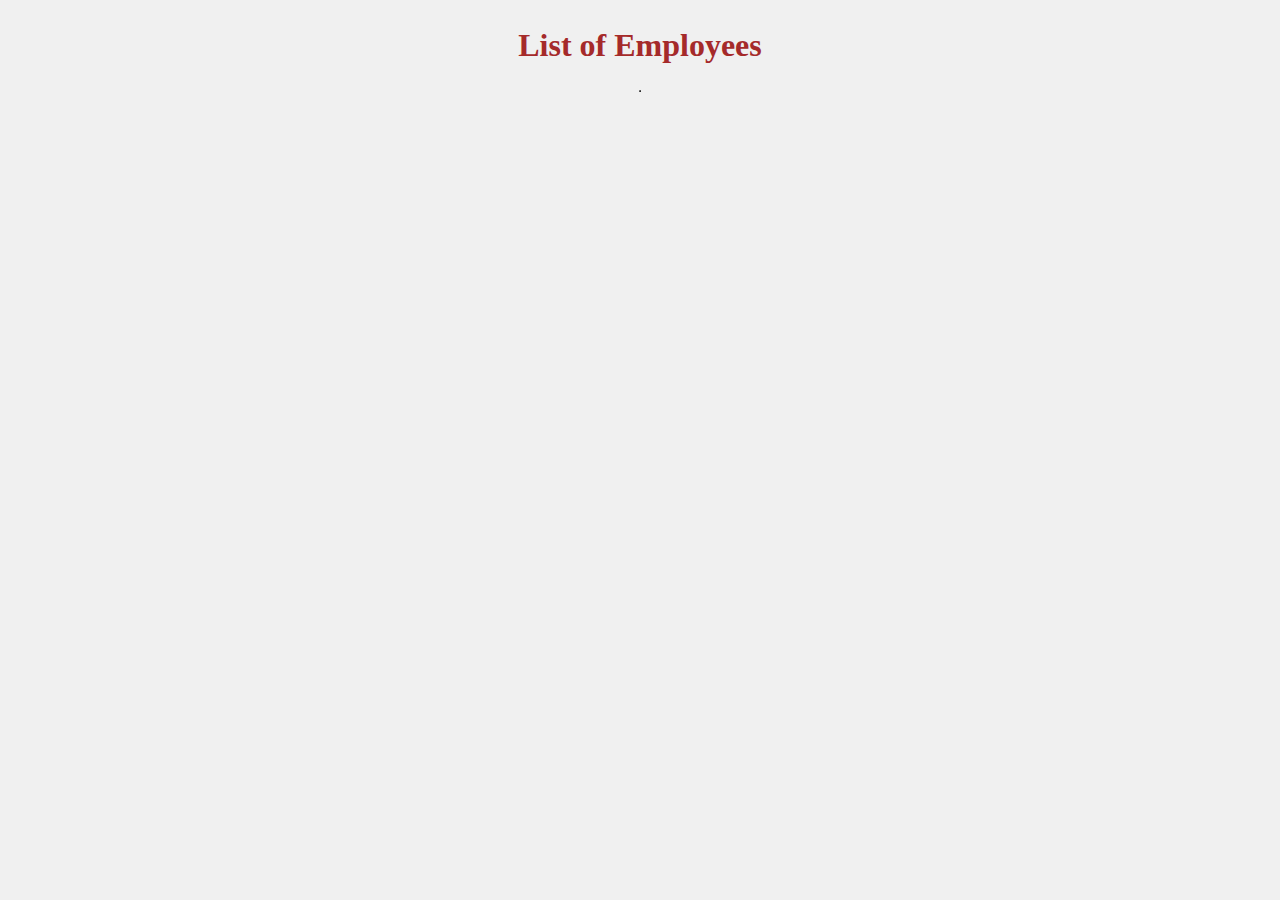
==== src/main/resources/static/index.html @ ff682fa4 "add frontend" ====
<!DOCTYPE html>
<head>
    <title>List of Employees</title>
    <meta charset="UTF-8">
    <meta name="viewport" content="width=device-width, initial-scale=1.0">
    <script src="https://ajax.googleapis.com/ajax/libs/jquery/3.2.1/jquery.min.js"></script>
    <script src="script.js"></script>
    <link href="style.css" rel="stylesheet">

</head>

<body>
<h2 align="center">List of Employees</h2>
<table id="details" border="1" bgcolor="#dcdcdc" cellpadding="10" align="center">
</table>
</body>
---- src/main/resources/static/style.css ----
body {
    font-family: "Century Gothic",  sans-serif;
    font-size: 11pt;
    background-color: #f0f0f0;
    color: #333;
}
h2 {
    color: #a52a2a;
    font-size: 24pt;
    font-family: "Century Gothic", Times serif;,
    font-weight: normal;
}
p {
    text-align: justify;
    margin-left: 60px;
    margin-right: 10px;
    border-left: 1px solid #999;
    border-bottom: 1px solid #999;
    padding-left: 10px;
    padding-bottom: 10px;
}
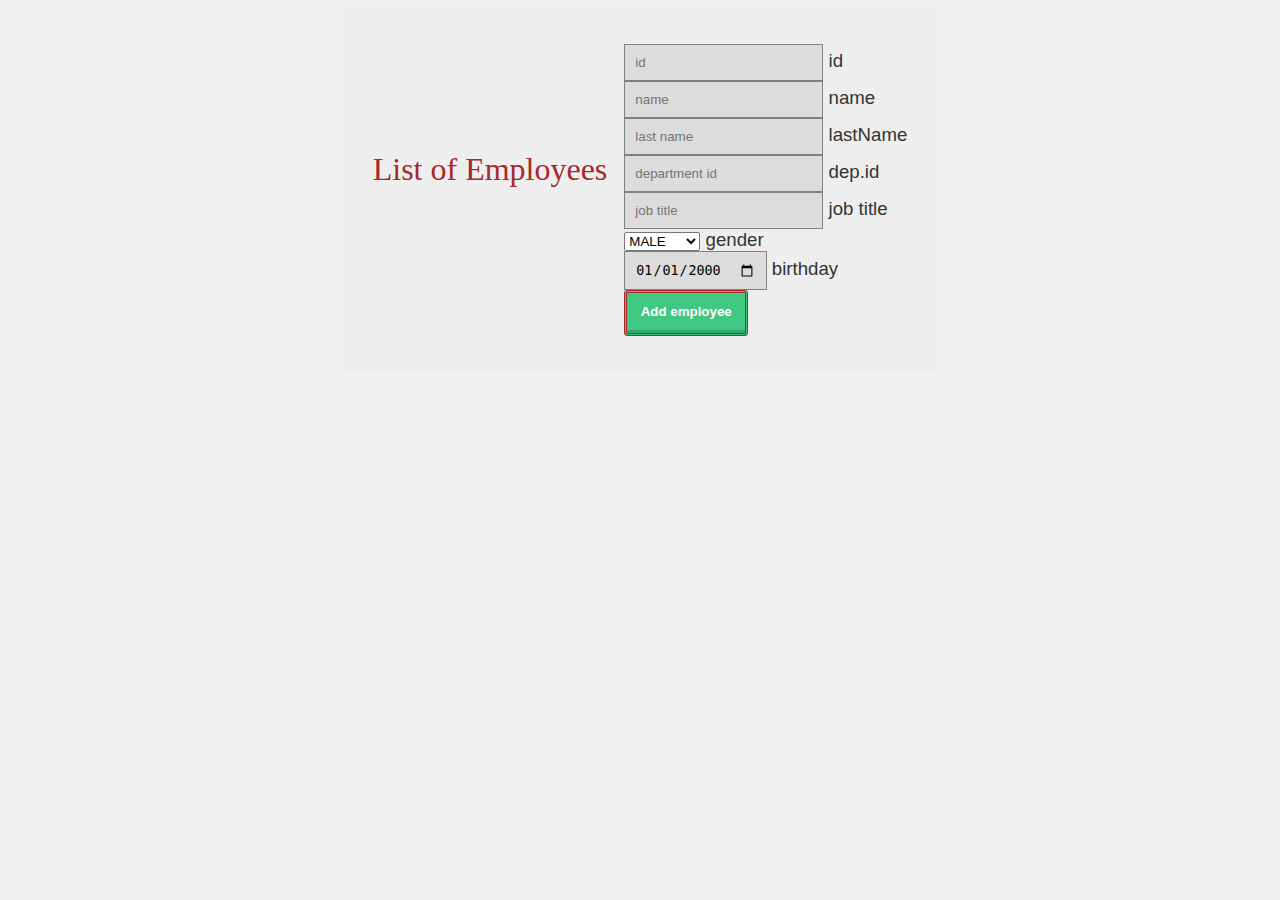
==== commit ba6c04d5: "tests changed" ====
--- a/src/main/resources/static/index.html
+++ b/src/main/resources/static/index.html
@@ -6,11 +6,44 @@
     <script src="https://ajax.googleapis.com/ajax/libs/jquery/3.2.1/jquery.min.js"></script>
     <script src="script.js"></script>
     <link href="style.css" rel="stylesheet">
-
 </head>
 
 <body>
-<h2 align="center">List of Employees</h2>
-<table id="details" border="1" bgcolor="#dcdcdc" cellpadding="10" align="center">
+<table>
+    <td>
+        <h2>List of Employees</h2>
+        <table id="details">
+        </table>
+    </td>
+    <td>
+        <div class="block3" id="block3">
+            <input size="20" type="text" name="id" placeholder="id" id="id"/>
+            <label for="id">id</label><br>
+
+            <input type="text" name="firstName" placeholder="name" id="firstName"/>
+            <label for="firstName">name</label><br>
+
+            <input type="text" name="lastName" placeholder="last name" id="lastName"/>
+            <label for="lastName">lastName</label><br>
+
+            <input type="text" name="departmentId" placeholder="department id" id="departmentId"/>
+            <label for="departmentId">dep.id</label><br>
+
+            <input type="text" name="jobTitle" placeholder="job title" id="jobTitle"/>
+            <label for="jobTitle">job title</label><br>
+
+            <select name="gender" size="1" id="gender">
+                <option>MALE</option>
+                <option>FEMALE</option>
+            </select>
+            <label for="gender">gender</label><br>
+
+            <input type="date" name="dateOfBirth" value="2000-01-01" id="dateOfBirth"/>
+            <label for="dateOfBirth">birthday</label><br />
+
+            <button type="button" id="add_trip">Add employee</button>
+        </div>
+    </td>
 </table>
+
 </body>
--- a/src/main/resources/static/style.css
+++ b/src/main/resources/static/style.css
@@ -1,15 +1,26 @@
 body {
-    font-family: "Century Gothic",  sans-serif;
-    font-size: 11pt;
+    font-family: "Century Gothic", sans-serif;
+    font-size: 14pt;
     background-color: #f0f0f0;
     color: #333;
 }
+
 h2 {
     color: #a52a2a;
     font-size: 24pt;
-    font-family: "Century Gothic", Times serif;,
+    font-family: "Century Gothic", Times serif;
     font-weight: normal;
+    text-align: center;
 }
+
+h3 {
+    color: #a52a2a;
+    font-size: 20pt;
+    font-family: "Century Gothic", Times serif;
+    font-weight: normal;
+    text-align: center;
+}
+
 p {
     text-align: justify;
     margin-left: 60px;
@@ -18,4 +29,52 @@
     border-bottom: 1px solid #999;
     padding-left: 10px;
     padding-bottom: 10px;
-}+}
+
+table {
+    border: 1px black;
+    background-color: #eeeeee;
+    padding: 20px;
+    align-content: center;
+    align-self: center;
+    margin: auto;
+    border-spacing: 15px;
+}
+
+input {
+    border: 1px solid gray;
+    background-color: #dcdcdc;
+    padding: 10px;
+    align-content: center;
+    align-self: center;
+    margin: auto;
+    border-spacing: 15px;
+}
+
+label {
+    border-spacing: 15px;
+}
+
+button {
+    font-family: "Century Gothic", sans-serif;
+    border: 3px double #a52a2a;
+    font-weight: 700;
+    color: white;
+    text-decoration: none;
+    padding: .8em 1em calc(.8em + 3px);
+    border-radius: 3px;
+    background: rgb(64, 199, 129);
+    box-shadow: 0 -3px rgb(53, 167, 110) inset;
+    transition: 0.2s;
+}
+
+.select {
+    position: relative;
+    /*display: block;*/
+    font-size: 150px;
+    /*color: #60666d;*/
+    border-spacing: 15px;
+    border: 1px solid gray;
+    width: 100px;
+}
+
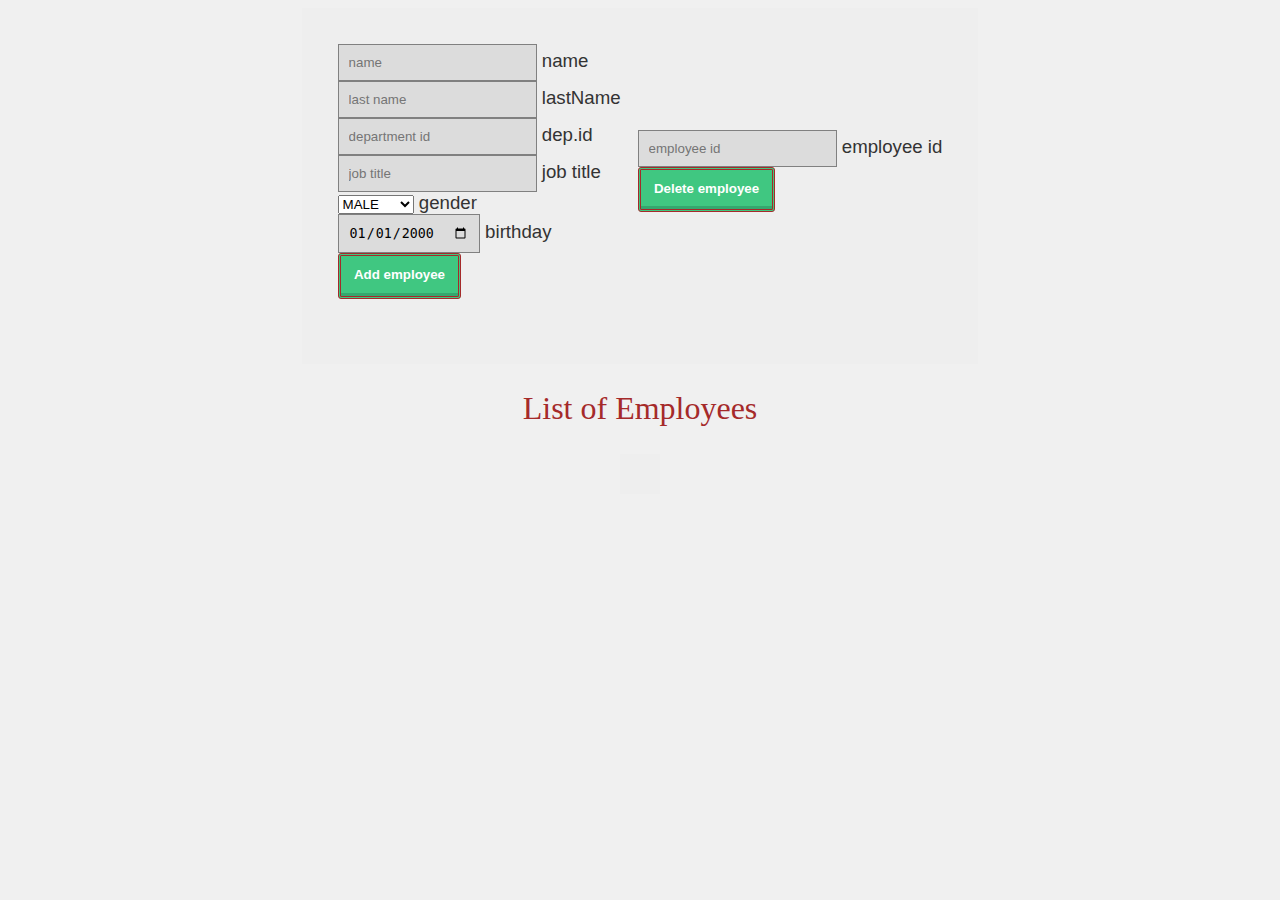
==== commit c8854193: "added view" ====
--- a/src/main/resources/static/index.html
+++ b/src/main/resources/static/index.html
@@ -3,34 +3,24 @@
     <title>List of Employees</title>
     <meta charset="UTF-8">
     <meta name="viewport" content="width=device-width, initial-scale=1.0">
-    <script src="https://ajax.googleapis.com/ajax/libs/jquery/3.2.1/jquery.min.js"></script>
-    <script src="script.js"></script>
     <link href="style.css" rel="stylesheet">
 </head>
 
 <body>
+
 <table>
     <td>
-        <h2>List of Employees</h2>
-        <table id="details">
-        </table>
-    </td>
-    <td>
-        <div class="block3" id="block3">
-            <input size="20" type="text" name="id" placeholder="id" id="id"/>
-            <label for="id">id</label><br>
+            <input type="text" name="firstName" placeholder="name" id="first_name"/>
+            <label for="first_name">name</label><br>
 
-            <input type="text" name="firstName" placeholder="name" id="firstName"/>
-            <label for="firstName">name</label><br>
+            <input type="text" name="lastName" placeholder="last name" id="last_name"/>
+            <label for="last_name">lastName</label><br>
 
-            <input type="text" name="lastName" placeholder="last name" id="lastName"/>
-            <label for="lastName">lastName</label><br>
+            <input type="text" name="departmentId" placeholder="department id" id="department_id"/>
+            <label for="department_id">dep.id</label><br>
 
-            <input type="text" name="departmentId" placeholder="department id" id="departmentId"/>
-            <label for="departmentId">dep.id</label><br>
-
-            <input type="text" name="jobTitle" placeholder="job title" id="jobTitle"/>
-            <label for="jobTitle">job title</label><br>
+            <input type="text" name="jobTitle" placeholder="job title" id="job_title"/>
+            <label for="job_title">job title</label><br>
 
             <select name="gender" size="1" id="gender">
                 <option>MALE</option>
@@ -38,12 +28,24 @@
             </select>
             <label for="gender">gender</label><br>
 
-            <input type="date" name="dateOfBirth" value="2000-01-01" id="dateOfBirth"/>
-            <label for="dateOfBirth">birthday</label><br />
+            <input type="date" name="dateOfBirth" value="2000-01-01" id="date_of_birth"/>
+            <label for="date_of_birth">birthday</label><br/>
 
-            <button type="button" id="add_trip">Add employee</button>
-        </div>
+            <button type="button" id="add_employee">Add employee</button>
+            <h6 id="eployee_adding"></h6>
+    </td>
+    <td>
+        <input type="text" name="employeeId" placeholder="employee id" id="employee_id"/>
+        <label for="employee_id">employee id</label><br>
+        <button type="button" id="delete_employee">Delete employee</button>
+        <h6 id="eployee_deleting"></h6>
     </td>
 </table>
 
+<h2>List of Employees</h2>
+<table id="details">
+</table>
+
+<script src="https://ajax.googleapis.com/ajax/libs/jquery/3.2.1/jquery.min.js"></script>
+<script src="script.js"></script>
 </body>
--- a/src/main/resources/static/style.css
+++ b/src/main/resources/static/style.css
@@ -41,6 +41,7 @@
     border-spacing: 15px;
 }
 
+
 input {
     border: 1px solid gray;
     background-color: #dcdcdc;
@@ -70,9 +71,9 @@
 
 .select {
     position: relative;
-    /*display: block;*/
+    display: block;
     font-size: 150px;
-    /*color: #60666d;*/
+    color: #60666d;
     border-spacing: 15px;
     border: 1px solid gray;
     width: 100px;
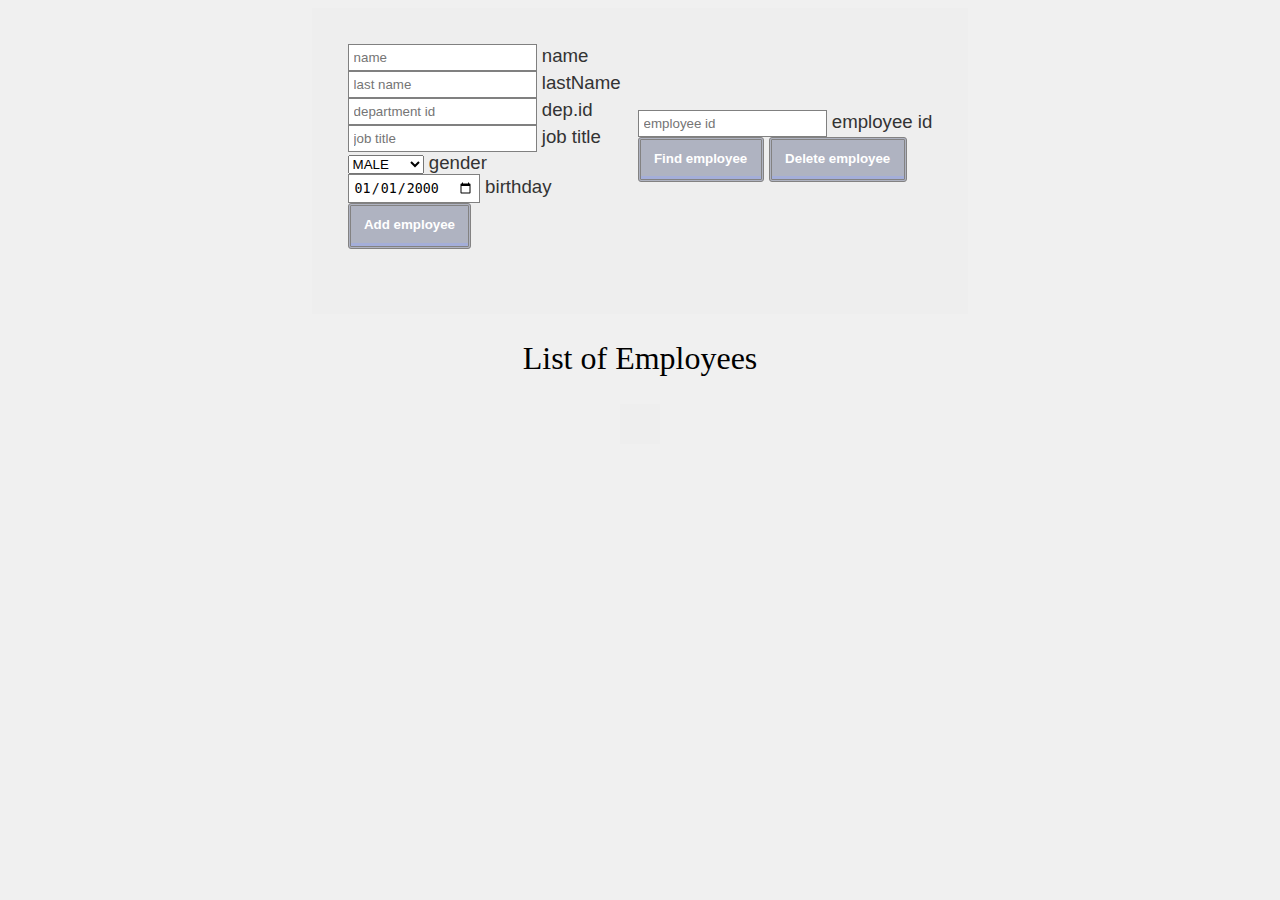
==== commit de3e9d11: "tests refactoring" ====
--- a/src/main/resources/static/index.html
+++ b/src/main/resources/static/index.html
@@ -36,14 +36,17 @@
     </td>
     <td>
         <input type="text" name="employeeId" placeholder="employee id" id="employee_id"/>
-        <label for="employee_id">employee id</label><br>
+        <label for="employee_id">employee id</label>
+        <br />
+        <button type="button" id="find_employee">Find employee</button>
+
         <button type="button" id="delete_employee">Delete employee</button>
-        <h6 id="eployee_deleting"></h6>
+        <h6 id="operation_status"></h6>
     </td>
 </table>
 
 <h2>List of Employees</h2>
-<table id="details">
+<table id="employee_list">
 </table>
 
 <script src="https://ajax.googleapis.com/ajax/libs/jquery/3.2.1/jquery.min.js"></script>
--- a/src/main/resources/static/style.css
+++ b/src/main/resources/static/style.css
@@ -6,7 +6,7 @@
 }
 
 h2 {
-    color: #a52a2a;
+    color: #000000;
     font-size: 24pt;
     font-family: "Century Gothic", Times serif;
     font-weight: normal;
@@ -14,7 +14,7 @@
 }
 
 h3 {
-    color: #a52a2a;
+    color: #a92b2b;
     font-size: 20pt;
     font-family: "Century Gothic", Times serif;
     font-weight: normal;
@@ -44,8 +44,8 @@
 
 input {
     border: 1px solid gray;
-    background-color: #dcdcdc;
-    padding: 10px;
+    background-color: #ffffff;
+    padding: 5px;
     align-content: center;
     align-self: center;
     margin: auto;
@@ -58,14 +58,14 @@
 
 button {
     font-family: "Century Gothic", sans-serif;
-    border: 3px double #a52a2a;
+    border: 3px double #838282;
     font-weight: 700;
     color: white;
     text-decoration: none;
     padding: .8em 1em calc(.8em + 3px);
     border-radius: 3px;
-    background: rgb(64, 199, 129);
-    box-shadow: 0 -3px rgb(53, 167, 110) inset;
+    background: rgb(175, 179, 193);
+    box-shadow: 0 -3px rgb(164, 174, 217) inset;
     transition: 0.2s;
 }
 
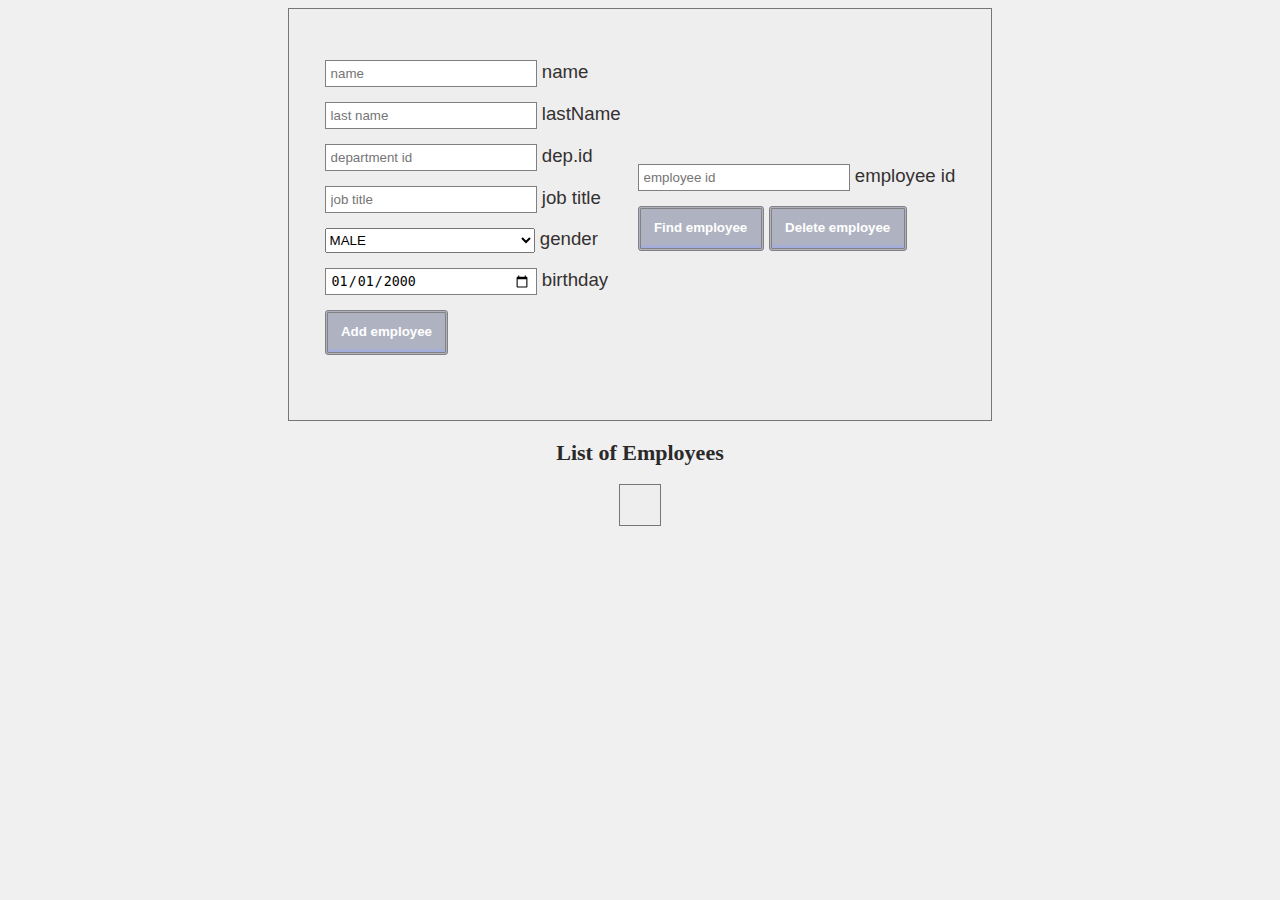
==== commit 31259b8d: "refactoring" ====
--- a/src/main/resources/static/index.html
+++ b/src/main/resources/static/index.html
@@ -10,39 +10,40 @@
 
 <table>
     <td>
-            <input type="text" name="firstName" placeholder="name" id="first_name"/>
-            <label for="first_name">name</label><br>
+        <input type="text" name="firstName" placeholder="name" id="first_name"/>
+        <label for="first_name">name</label><br>
 
-            <input type="text" name="lastName" placeholder="last name" id="last_name"/>
-            <label for="last_name">lastName</label><br>
+        <input type="text" name="lastName" placeholder="last name" id="last_name"/>
+        <label for="last_name">lastName</label><br>
 
-            <input type="text" name="departmentId" placeholder="department id" id="department_id"/>
-            <label for="department_id">dep.id</label><br>
+        <input type="text" name="departmentId" placeholder="department id" id="department_id"/>
+        <label for="department_id">dep.id</label><br>
 
-            <input type="text" name="jobTitle" placeholder="job title" id="job_title"/>
-            <label for="job_title">job title</label><br>
+        <input type="text" name="jobTitle" placeholder="job title" id="job_title"/>
+        <label for="job_title">job title</label><br>
 
-            <select name="gender" size="1" id="gender">
-                <option>MALE</option>
-                <option>FEMALE</option>
-            </select>
-            <label for="gender">gender</label><br>
+        <select name="gender" size="1" id="gender">
+            <option>MALE</option>
+            <option>FEMALE</option>
+        </select>
+        <label for="gender">gender</label><br>
 
-            <input type="date" name="dateOfBirth" value="2000-01-01" id="date_of_birth"/>
-            <label for="date_of_birth">birthday</label><br/>
+        <input type="date" name="dateOfBirth" value="2000-01-01" id="date_of_birth"/>
+        <label for="date_of_birth">birthday</label><br/>
 
-            <button type="button" id="add_employee">Add employee</button>
-            <h6 id="eployee_adding"></h6>
+        <button type="button" id="add_employee">Add employee</button>
+        <h6 id="eployee_adding"></h6>
     </td>
     <td>
-        <input type="text" name="employeeId" placeholder="employee id" id="employee_id"/>
-        <label for="employee_id">employee id</label>
-        <br />
+        <input type="text" name="id" placeholder="employee id" id="id"/>
+        <label for="id">employee id</label>
+        <br/>
         <button type="button" id="find_employee">Find employee</button>
 
         <button type="button" id="delete_employee">Delete employee</button>
         <h6 id="operation_status"></h6>
     </td>
+
 </table>
 
 <h2>List of Employees</h2>
--- a/src/main/resources/static/style.css
+++ b/src/main/resources/static/style.css
@@ -2,28 +2,21 @@
     font-family: "Century Gothic", sans-serif;
     font-size: 14pt;
     background-color: #f0f0f0;
-    color: #333;
+    color: #353131;
 }
 
 h2 {
-    color: #000000;
-    font-size: 24pt;
+    color: #2b2929;
+    font-size: 22px;
     font-family: "Century Gothic", Times serif;
-    font-weight: normal;
-    text-align: center;
-}
-
-h3 {
-    color: #a92b2b;
-    font-size: 20pt;
-    font-family: "Century Gothic", Times serif;
-    font-weight: normal;
+    font-weight: bold;
     text-align: center;
 }
 
 p {
     text-align: justify;
     margin-left: 60px;
+
     margin-right: 10px;
     border-left: 1px solid #999;
     border-bottom: 1px solid #999;
@@ -32,7 +25,7 @@
 }
 
 table {
-    border: 1px black;
+    border: 1px solid #777676;
     background-color: #eeeeee;
     padding: 20px;
     align-content: center;
@@ -41,15 +34,16 @@
     border-spacing: 15px;
 }
 
-
 input {
     border: 1px solid gray;
     background-color: #ffffff;
     padding: 5px;
     align-content: center;
     align-self: center;
-    margin: auto;
+    margin-top: 15px;
     border-spacing: 15px;
+    height: 15px;
+    width: 200px;
 }
 
 label {
@@ -62,6 +56,7 @@
     font-weight: 700;
     color: white;
     text-decoration: none;
+    margin-top: 15px;
     padding: .8em 1em calc(.8em + 3px);
     border-radius: 3px;
     background: rgb(175, 179, 193);
@@ -69,13 +64,12 @@
     transition: 0.2s;
 }
 
-.select {
+select {
+    display: inline-block;
+    width: 210px;
+    height: 25px;
     position: relative;
-    display: block;
-    font-size: 150px;
-    color: #60666d;
+    margin-top: 15px;
     border-spacing: 15px;
-    border: 1px solid gray;
-    width: 100px;
 }
 
